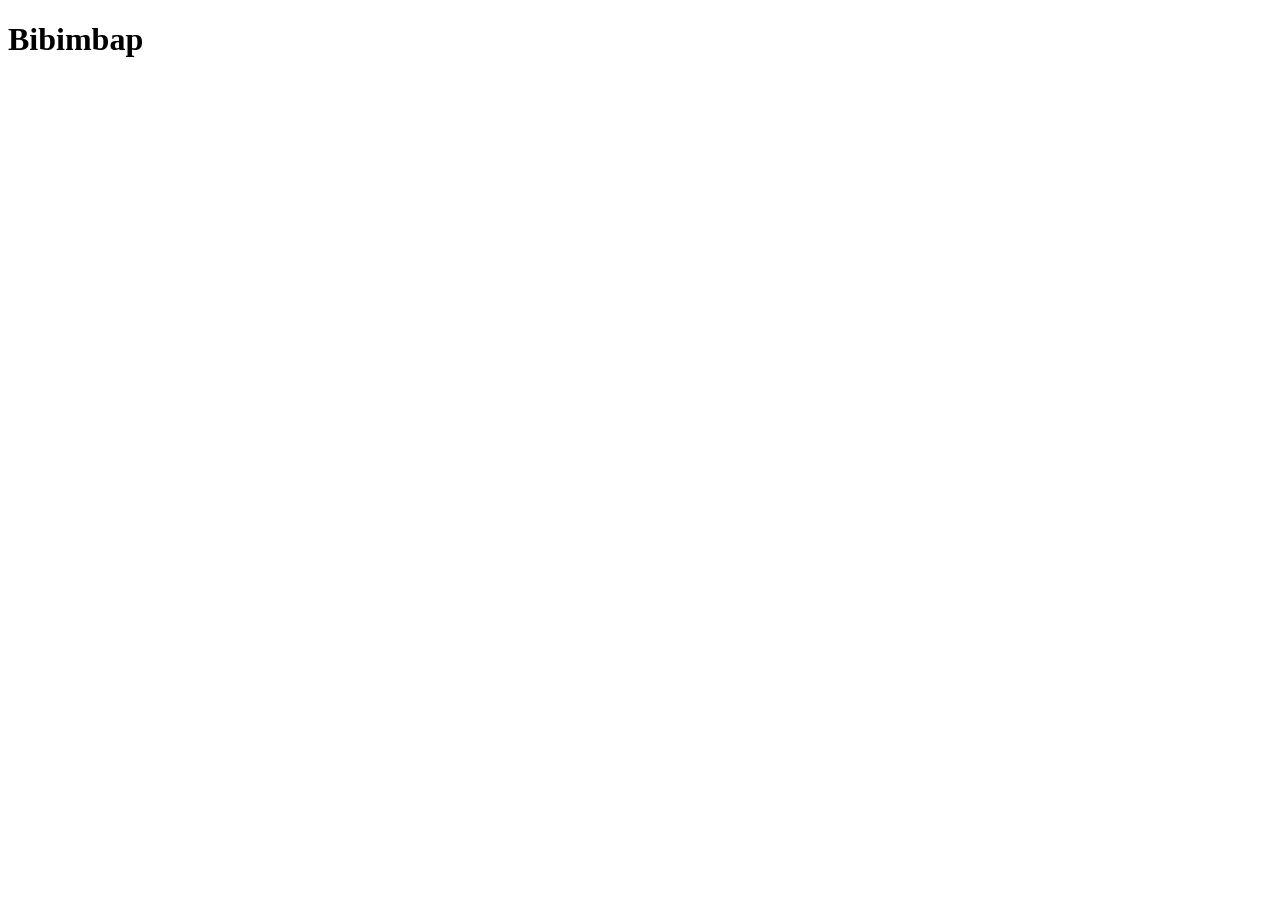
==== recipes/bibimbap.html @ e6d9ae50 "Initialize bibimbap.html Initialize bibimbap.html with HTML boilerplate, title and main heading." ====
<!DOCTYPE html>
<html lang="en">
<head>
    <meta charset="UTF-8">
    <meta name="viewport" content="width=device-width, initial-scale=1.0">
    <title>Bibimbap</title>
</head>
<body>
    <h1>Bibimbap</h1>
</body>
</html>
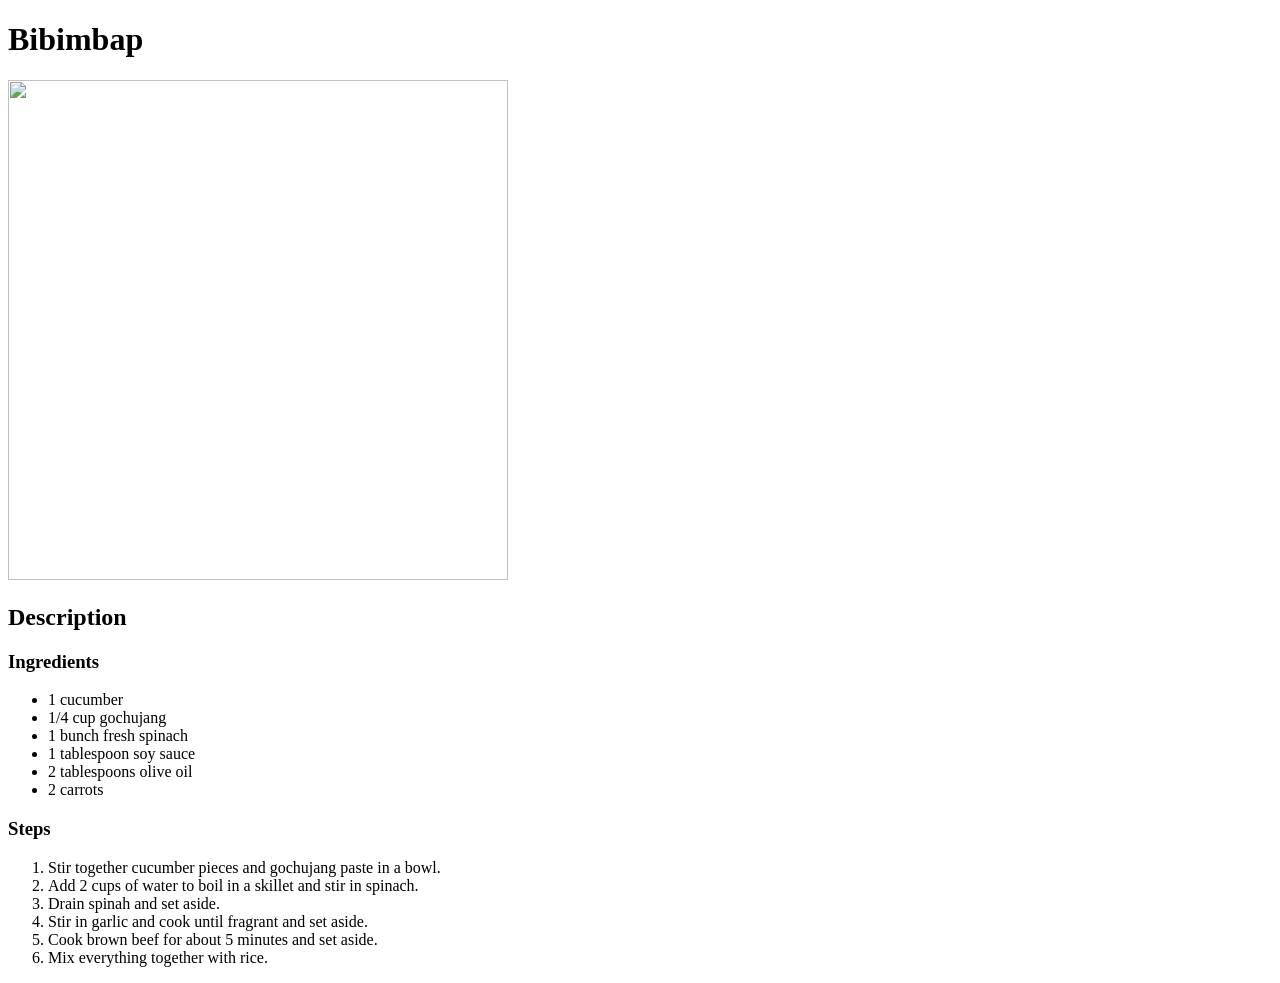
==== commit 43e07695: "Add image and descriptions for bibimbap recipe Add an image of bibimbap and descriptions of the ingr" ====
--- a/recipes/bibimbap.html
+++ b/recipes/bibimbap.html
@@ -7,5 +7,32 @@
 </head>
 <body>
     <h1>Bibimbap</h1>
+    <img src="https://www.allrecipes.com/thmb/5Zx-fq1l7hiwQDPBLArguNmsahk=/750x0/filters:no_upscale():max_bytes(150000):strip_icc():format(webp)/228240-BibimbapKoreanRiceWithMixedVegtables-ddmfs-4X3-0667-6033d57010ea4dd3bd7b95fb36d3dd51.jpg"
+    height="500"
+    width="500">
+
+    <h2>Description</h2>
+
+    <!-- unordered list of the ingredients -->
+     <h3>Ingredients</h3>
+    <ul>
+        <li>1 cucumber</li>
+        <li>1/4 cup gochujang</li>
+        <li>1 bunch fresh spinach</li>
+        <li>1 tablespoon soy sauce</li>
+        <li>2 tablespoons olive oil</li>
+        <li>2 carrots</li>
+    </ul>
+
+    <!-- ordered list of the steps needed -->
+     <h3>Steps</h3>
+    <ol>
+        <li>Stir together cucumber pieces and gochujang paste in a bowl.</li>
+        <li>Add 2 cups of water to boil in a skillet and stir in spinach.</li>
+        <li>Drain spinah and set aside.</li>
+        <li>Stir in garlic and cook until fragrant and set aside.</li>
+        <li>Cook brown beef for about 5 minutes and set aside.</li>
+        <li>Mix everything together with rice.</li>
+    </ol>
 </body>
 </html>
